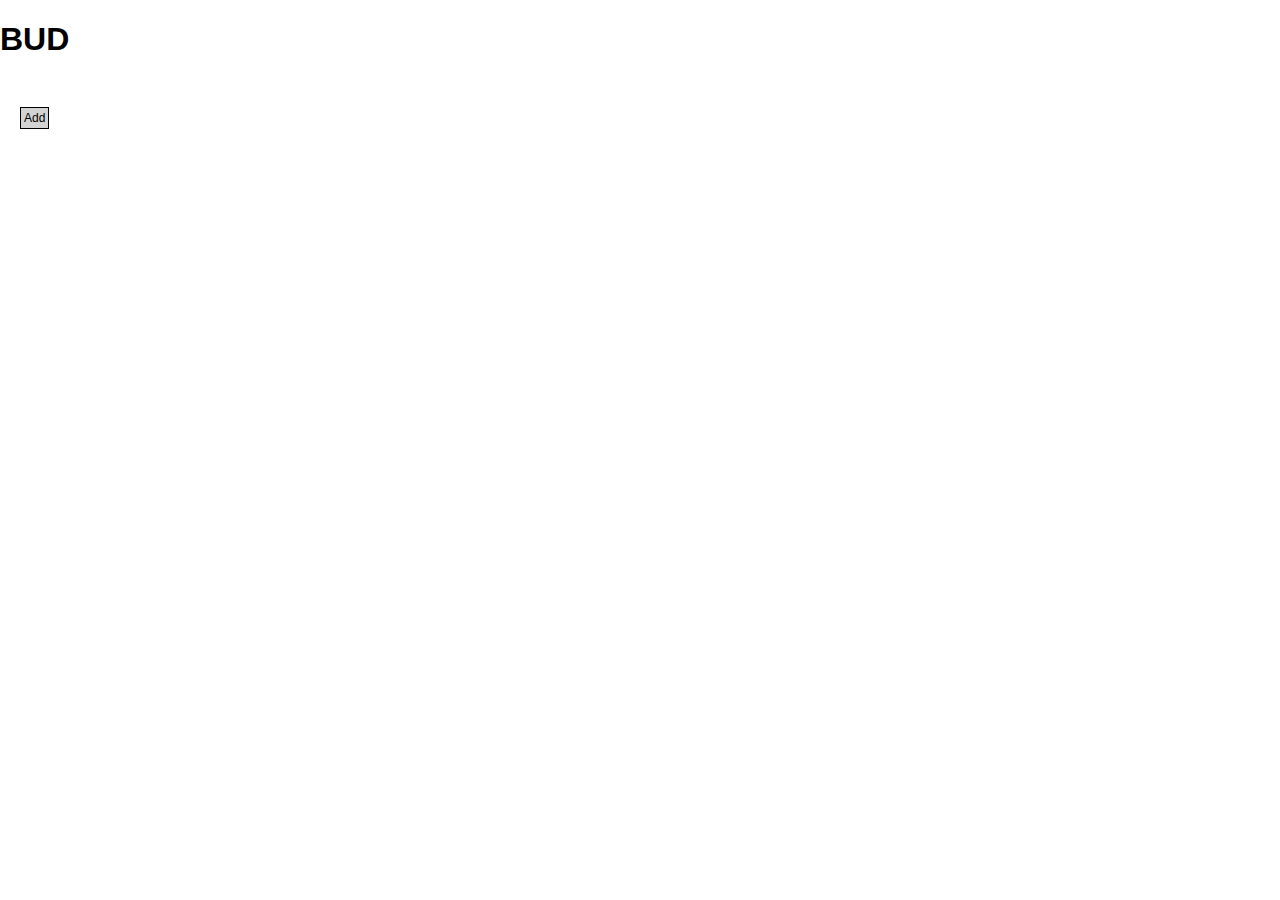
==== index.html @ c72c69e0 "Update index.html" ====
<!DOCTYPE html>
<html lang="en">
<head>
    <meta charset="UTF-8">
    <meta http-equiv="X-UA-Compatible" content="IE=edge">
    <meta name="viewport" content="width=device-width, initial-scale=1.0">
    <script src="https://cdnjs.cloudflare.com/ajax/libs/PapaParse/5.3.0/papaparse.min.js"></script>
    <script defer src="app.js"></script>
    <script defer src="/ai/ai.js"></script>
    <link rel="stylesheet" href="./css/styles.css">
    <title>Bud</title>
</head>
<body>
    <!-- header with logo and nav buttons -->
    <header >
      <h1 class="test-logo"> BUD </h1>
      <nav >
      </nav>
    </header>

    <!-- main content -->
    <main>
      
      <!-- when no plants have been added-->
      <div id="no-plants"></div>

      <!-- Bud sensor -->
      <div class="output">
          <h3 id="sensor-bud"></h3>
          <h3 id="naam"></h3> 
          <!-- water data -->
          <p id="vocht"></p>
          <!-- temperature data -->
          <p id="temp"></p>
      </div>


      <!-- add sensor button -->
      <div>
      <a href="/ai/ai.html" id="add-plant"> Add </a>
      </div>

    </main>
  </body>
</html>
---- css/styles.css ----
body {
    height: 100%;
    width: 100%;
    margin: 0px ;
    font-family: Arial, Helvetica, sans-serif;
}

main {
    margin-left: 20px;
    margin-right: 20px;
}

.nav-bar {
    background-color: lightgray;
    margin: 0;
    width: 100%;
    height: 100px;
}

#no-plants {
    margin-top: 50px;
    margin-bottom: 40px;
    font-size: 20px;
    font-weight: bold;
}

.sensor-data {
    margin-top: 20px;
    margin-bottom: 40px;
    /* border: 1px solid gold */
}

#add-plant {
    color: black;
    font-size: 12px;
    background-color: rgb(212, 211, 211);
    border: 1px solid rgb(0, 0, 0);
    padding: 3px;
    text-decoration: none;
}
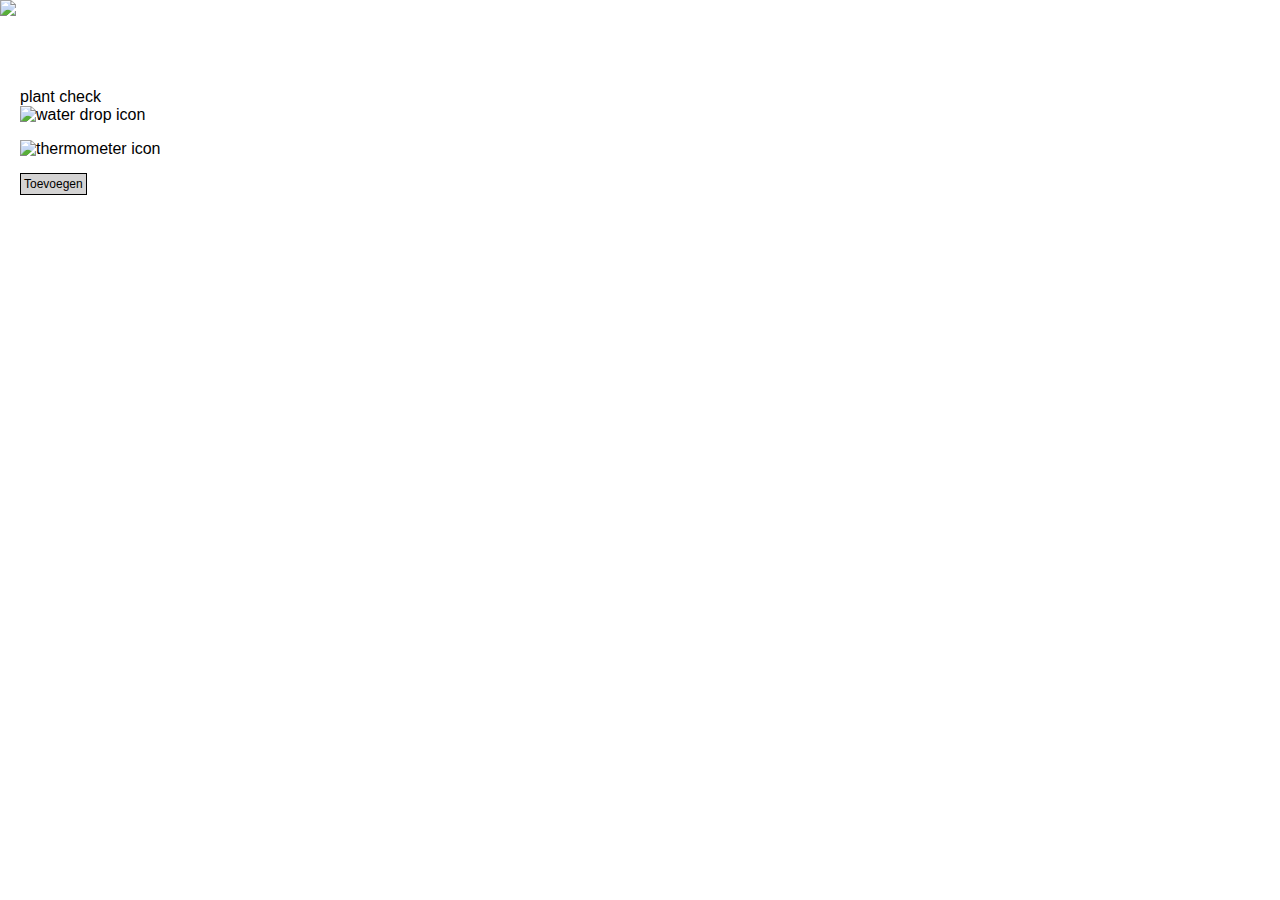
==== commit 5ba54c96: "Update index.html" ====
--- a/index.html
+++ b/index.html
@@ -13,9 +13,7 @@
 <body>
     <!-- header with logo and nav buttons -->
     <header >
-      <h1 class="test-logo"> BUD </h1>
-      <nav >
-      </nav>
+      <img class="logo" src="/img/logobud2.png" />
     </header>
 
     <!-- main content -->
@@ -25,19 +23,29 @@
       <div id="no-plants"></div>
 
       <!-- Bud sensor -->
-      <div class="output">
-          <h3 id="sensor-bud"></h3>
-          <h3 id="naam"></h3> 
-          <!-- water data -->
+      <div class="output" id="output">
+        <section class="sensor-name">
+          <h1 id="sensor-bud"></h1>
+          <h1 id="naam"></h1> <br>
+        </section>
+
+        <a id="plant-link">plant check</a>
+
+          <!-- grondvocht data -->
+        <section class="notification">
+          <img src="./img/drop.png" alt="water drop icon" class="icons">
           <p id="vocht"></p>
-          <!-- temperature data -->
+          <!-- temperatuur data -->
+          <img src="./img/Thermometer_icon.png" alt="thermometer icon" class="icons">
           <p id="temp"></p>
+        </section>
       </div>
 
 
+
       <!-- add sensor button -->
-      <div>
-      <a href="/ai/ai.html" id="add-plant"> Add </a>
+      <div class="add-button">
+      <a href="/ai/ai.html" id="add-plant" > Toevoegen </a>
       </div>
 
     </main>
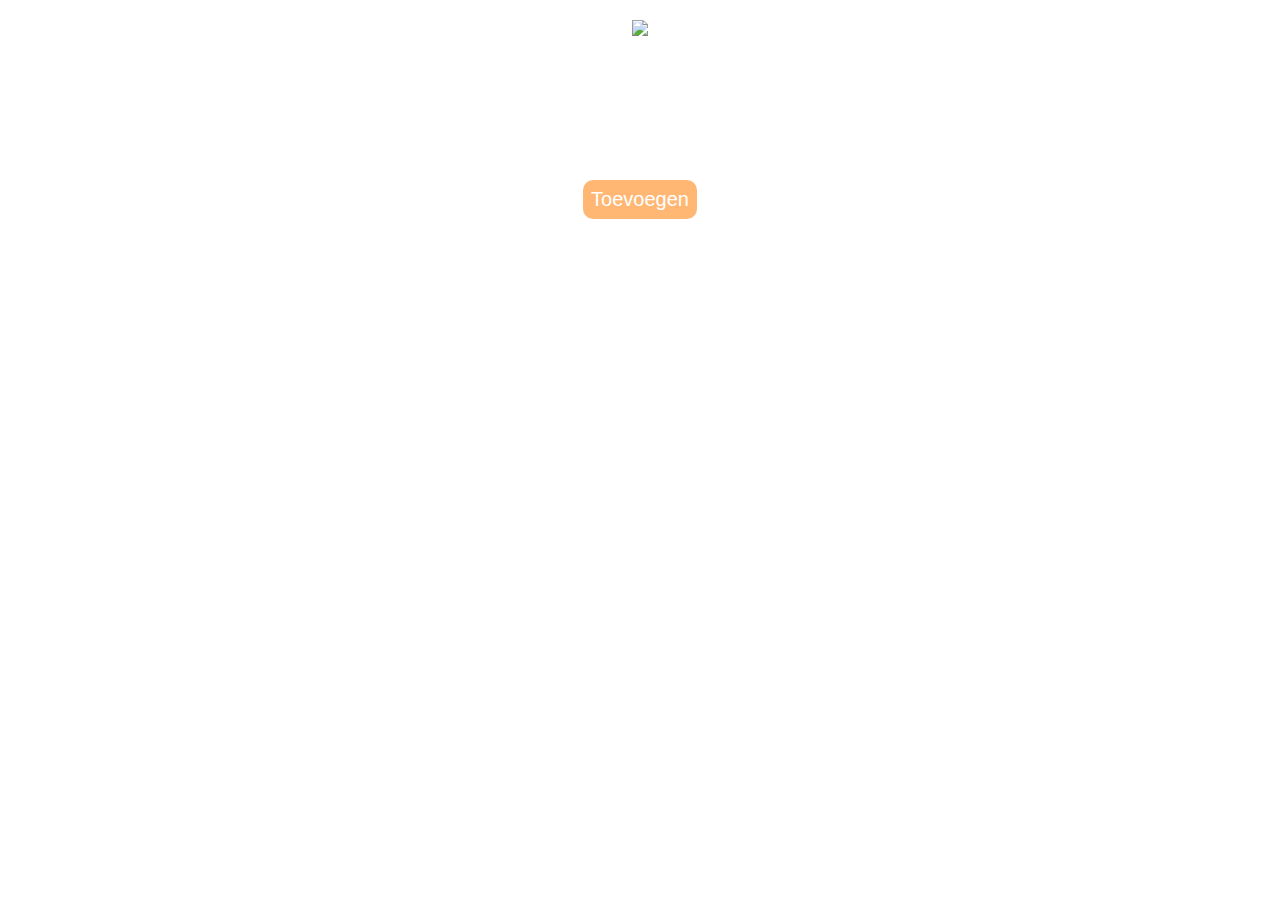
==== commit fd8e6451: "Update index.html" ====
--- a/index.html
+++ b/index.html
@@ -44,7 +44,7 @@
 
 
       <!-- add sensor button -->
-      <div class="add-button">
+      <div class="add-button" >
       <a href="/ai/ai.html" id="add-plant" > Toevoegen </a>
       </div>
 
--- a/css/styles.css
+++ b/css/styles.css
@@ -2,7 +2,7 @@
     height: 100%;
     width: 100%;
     margin: 0px ;
-    font-family: Arial, Helvetica, sans-serif;
+    font-family: 'Cabin', sans-serif;
 }
 
 main {
@@ -10,13 +10,28 @@
     margin-right: 20px;
 }
 
-.nav-bar {
-    background-color: lightgray;
+header {
+    display: flex;
     margin: 0;
-    width: 100%;
-    height: 100px;
+    height: 90px;
+    justify-content: center;
+    padding:20px;
 }
 
+h1 {
+    display: inline;
+}
+
+p {
+    font-size: 20px;
+}
+
+/* will be replaced by logo */
+.logo {
+    height: 100%;
+}
+
+/*  message if no plamts have been added */
 #no-plants {
     margin-top: 50px;
     margin-bottom: 40px;
@@ -24,17 +39,71 @@
     font-weight: bold;
 }
 
-.sensor-data {
-    margin-top: 20px;
-    margin-bottom: 40px;
-    /* border: 1px solid gold */
+/* data for user */
+.output {
+    background-color: #C7EDCE;
+    /* border: 1px solid rgb(218, 213, 213); */
+    display: none;
+    border-color: #ffb773;
+    border-radius: 10px;
+    margin-top: 10px;
+    margin-bottom: 30px;
+    padding: 20px;
 }
 
+/*  section */
+section.notification {
+    display: flex;
+    margin: 0;
+    flex-direction: column;
+    align-items: center;
+    text-align: center;
+}
+
+section.sensor-name {
+    text-align: center;
+}
+
+/* vocht melding */
+#vocht {
+    margin: 0;
+}
+
+/* temperatuur melding */
+#temp {
+    margin: 0;
+}
+
+/* icons */
+.icons {
+    height: 40px;
+    margin-top: 20px;
+    margin-bottom: 5px;
+    border: 3px solid rgba(255, 255, 255, 0.822);
+    border-radius: 50%;
+    padding: 5px;
+    
+}
+
+/* button to add first plant */
+.add-button {
+    display: flex;
+    justify-content: center;
+}
+
+
+
 #add-plant {
-    color: black;
-    font-size: 12px;
-    background-color: rgb(212, 211, 211);
-    border: 1px solid rgb(0, 0, 0);
-    padding: 3px;
+    font-size: 20px;
+    background-color: #ffb773;
+    border-radius: 10px;
+    padding: 8px;
     text-decoration: none;
+    color: white;   
+    text-align: center;
 }
+
+#plant-link {
+    display: none;
+}
+
